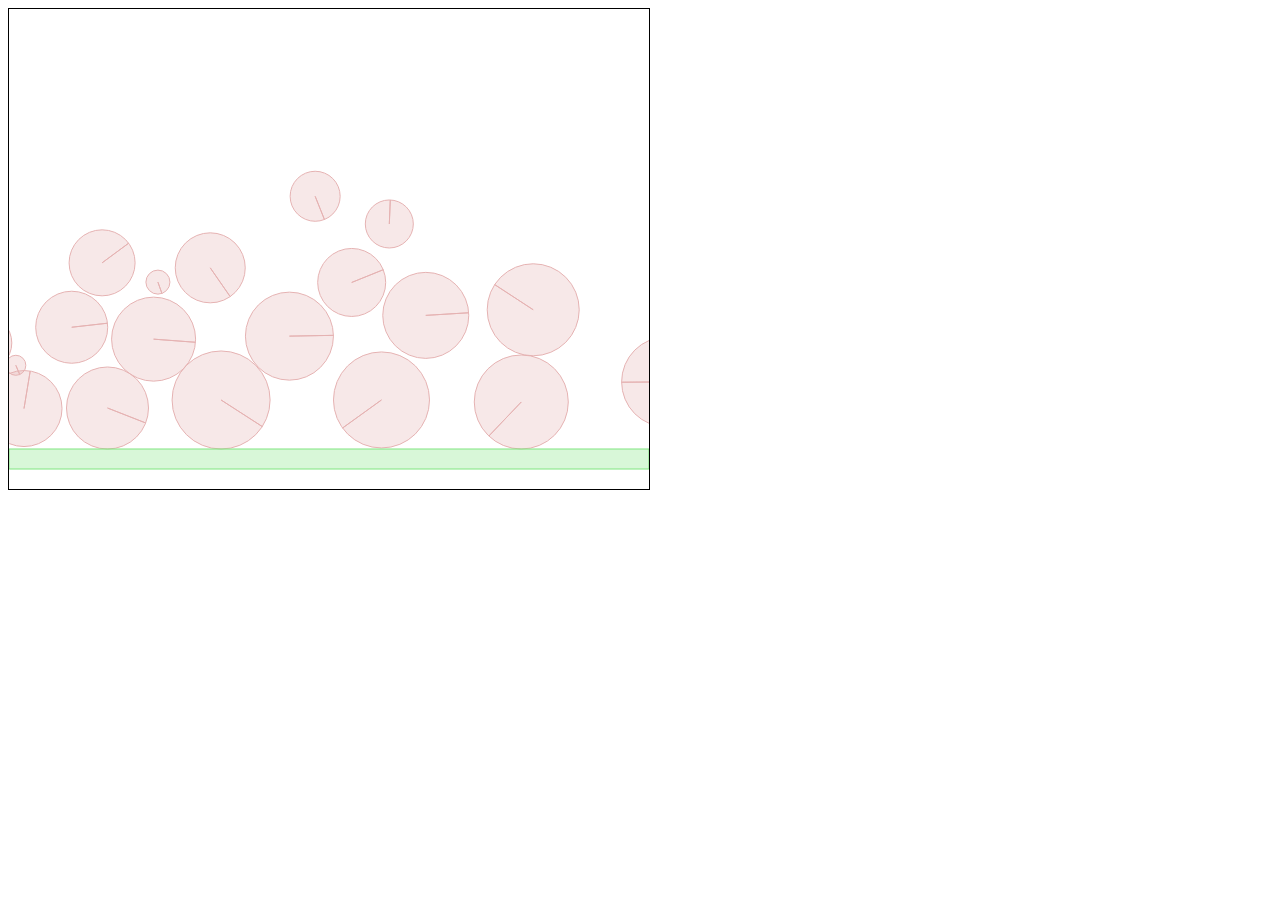
==== box2d-demo.html @ 1c70ab16 "[2dBox] added a short demo for 2dBox physics engine" ====
<!DOCTYPE html>
<html lang="en">
<head>
    <meta charset="UTF-8">
    <meta http-equiv="X-UA-Compatible" content="IE=edge">
    <meta name="viewport" content="width=device-width, initial-scale=1.0">
    <title>Box2d Demo</title>
    <script src="Box2d.min.js" type="text/javascript"></script>
    <script src="box2d-demo.js" type="text/javascript"></script>
</head>
<body onload="init();">
    <canvas id="canvas" width="640" height="480" style="border: 1px solid black;">
        Your browser does not support HTML5 canvas
    </canvas>
</body>
</html>
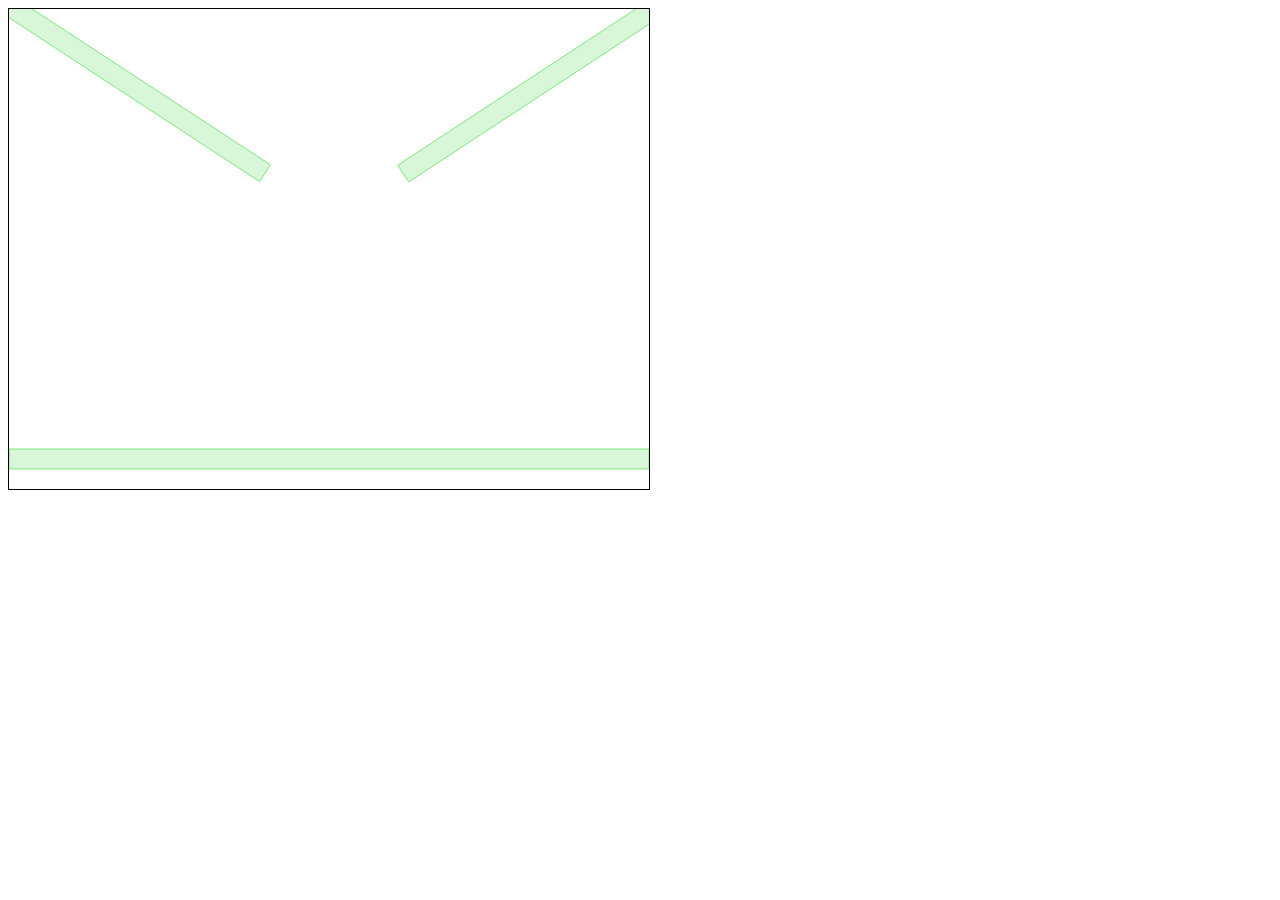
==== commit c3a0c2f1: "[HTML] added defer tags" ====
--- a/box2d-demo.html
+++ b/box2d-demo.html
@@ -5,8 +5,8 @@
     <meta http-equiv="X-UA-Compatible" content="IE=edge">
     <meta name="viewport" content="width=device-width, initial-scale=1.0">
     <title>Box2d Demo</title>
-    <script src="Box2d.min.js" type="text/javascript"></script>
-    <script src="box2d-demo.js" type="text/javascript"></script>
+    <script src="Box2d.min.js" type="text/javascript" defer></script>
+    <script src="box2d-demo.js" type="text/javascript" defer></script>
 </head>
 <body onload="init();">
     <canvas id="canvas" width="640" height="480" style="border: 1px solid black;">
